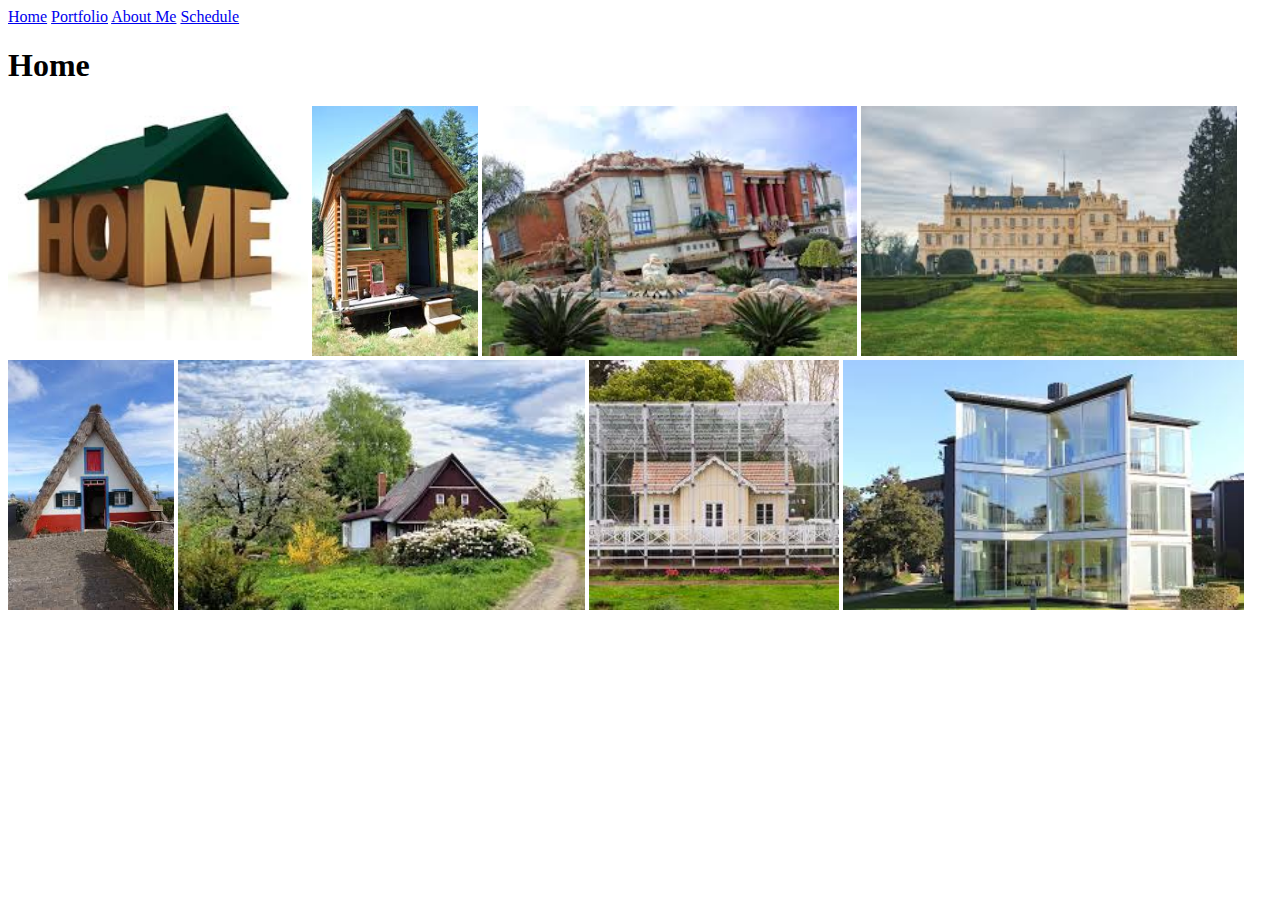
==== index.html @ 66e5d39f "Add files via upload" ====
<!doctype html> 
<html lang="en">
 <head>
  <meta charset="utf-8"> 
  <title>Home</title>
 </head> 
 <body>
  <a href="index.html">Home</a>
  <a href="portfolio.html">Portfolio</a> 
  <a href="aboutme.html">About Me</a>
  <a href="classes.html">Schedule</a>
  <h1>Home</h1> 
  <img src="images/home.jpg" height="250">
  <img src="images/house1.jpeg" height="250">
  <img src="images/house2.jpeg" height="250">
  <img src="images/house3.jpeg" height="250">
  <img src="images/house4.jpeg" height="250">
  <img src="images/house5.jpeg" height="250">
  <img src="images/house6.jpeg" height="250">
  <img src="images/house7.jpeg" height="250">
 </body> 
</html>
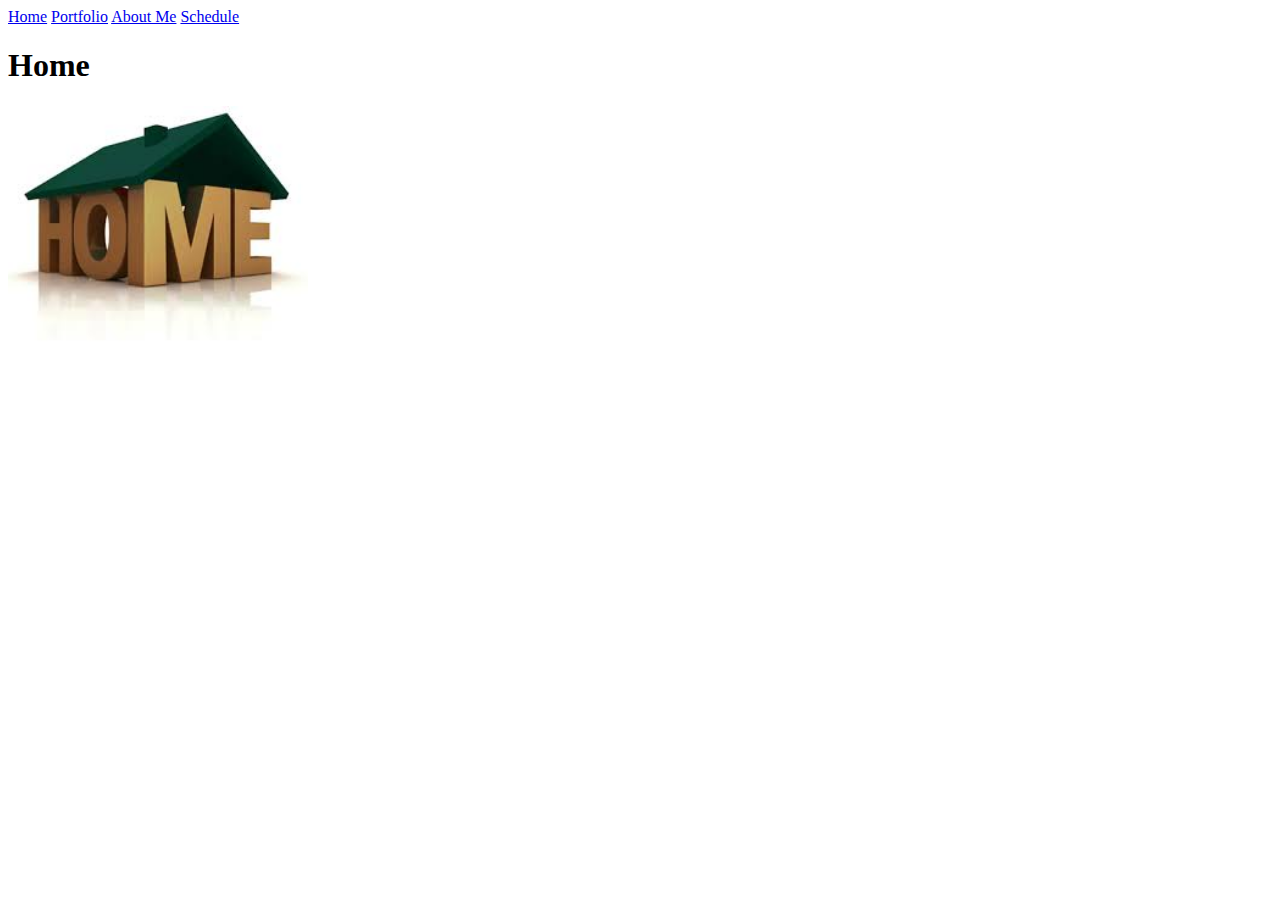
==== commit 4c37eea0: "Add files via upload" ====
--- a/index.html
+++ b/index.html
@@ -11,12 +11,5 @@
   <a href="classes.html">Schedule</a>
   <h1>Home</h1> 
   <img src="images/home.jpg" height="250">
-  <img src="images/house1.jpeg" height="250">
-  <img src="images/house2.jpeg" height="250">
-  <img src="images/house3.jpeg" height="250">
-  <img src="images/house4.jpeg" height="250">
-  <img src="images/house5.jpeg" height="250">
-  <img src="images/house6.jpeg" height="250">
-  <img src="images/house7.jpeg" height="250">
  </body> 
 </html>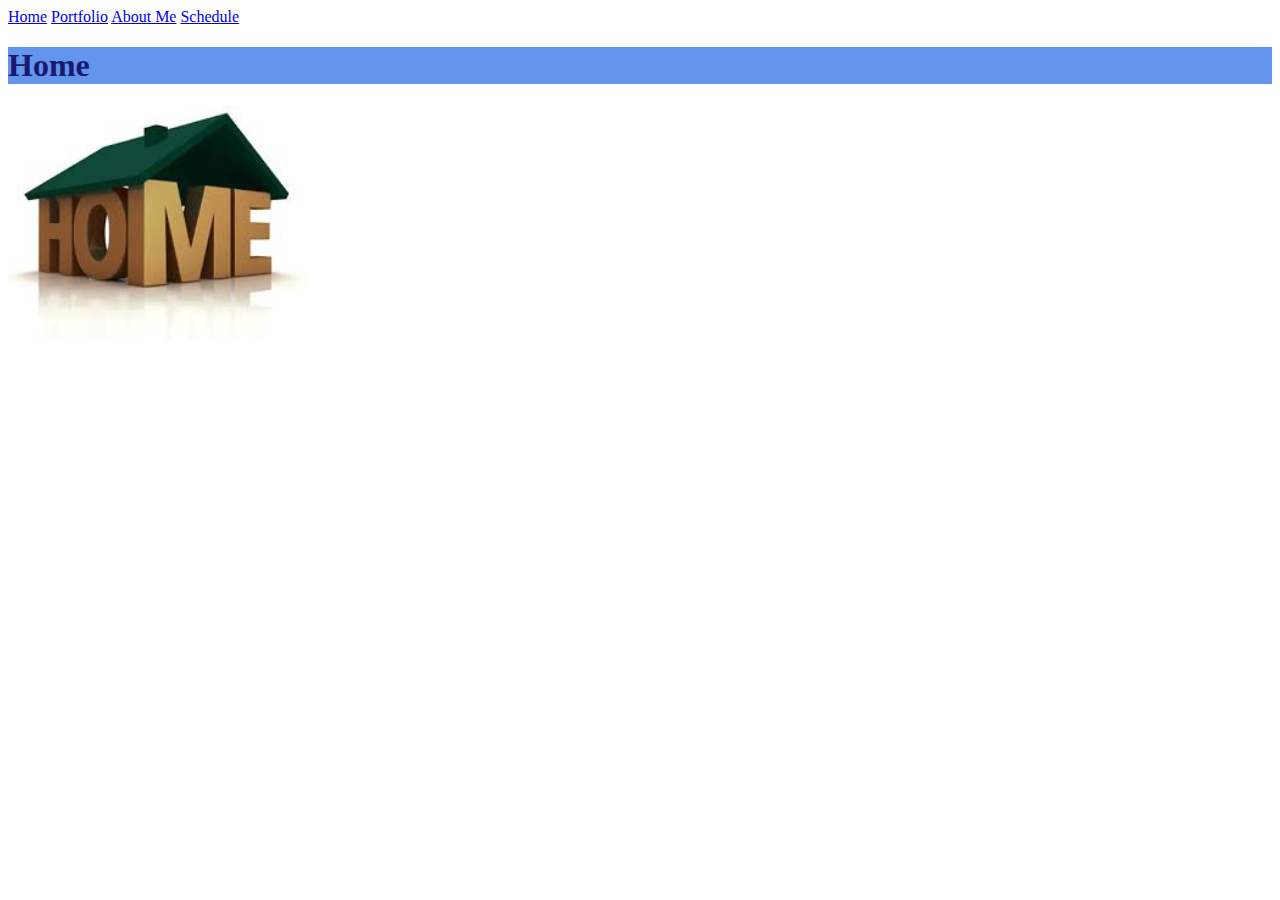
==== commit 247802aa: "Add files via upload" ====
--- a/index.html
+++ b/index.html
@@ -10,6 +10,11 @@
   <a href="aboutme.html">About Me</a>
   <a href="classes.html">Schedule</a>
   <h1>Home</h1> 
+  <style type = "text/css">
+ h1{ 
+ color: midnightblue ;
+ background-color: cornflowerblue}
+   </style>
   <img src="images/home.jpg" height="250">
  </body> 
 </html>